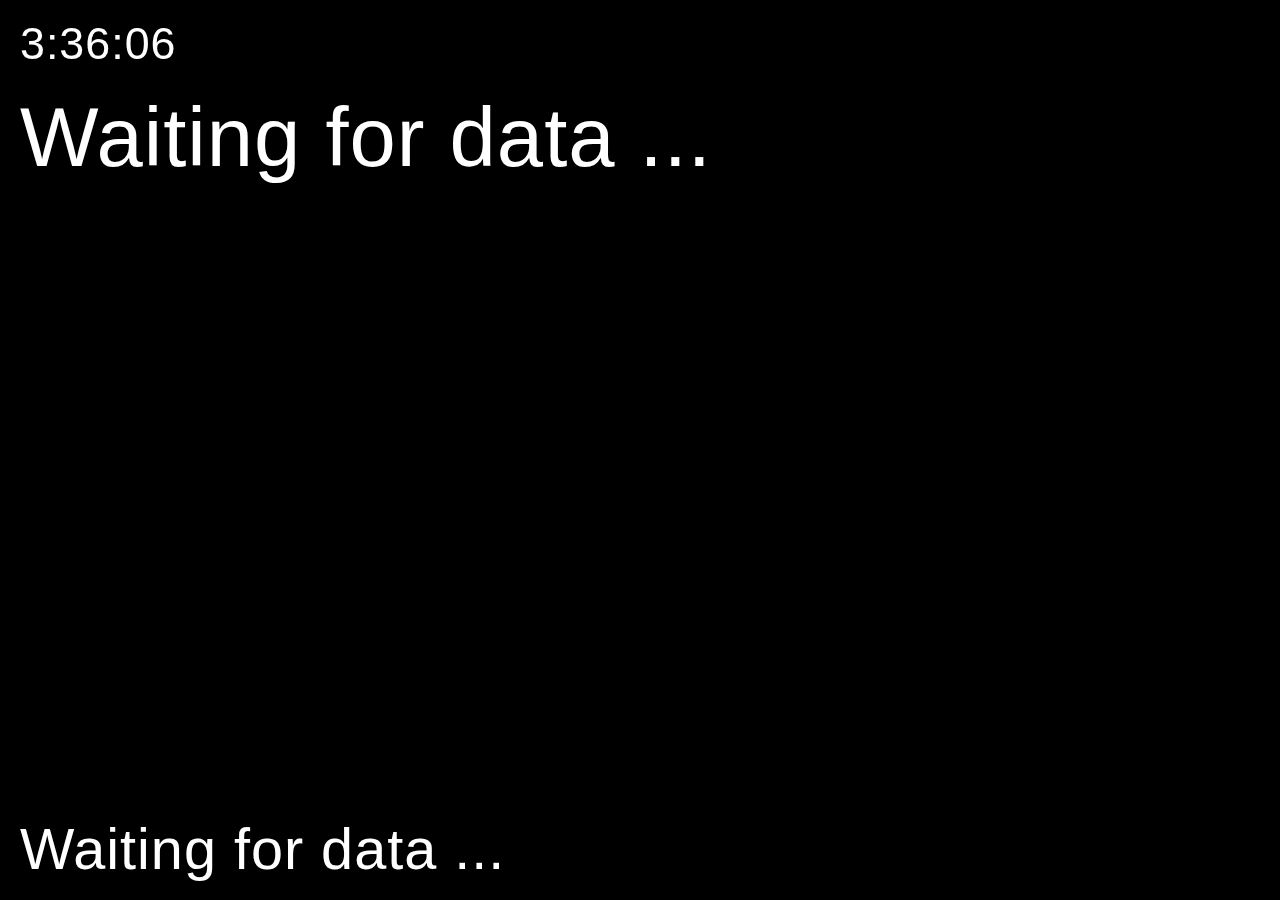
==== stagedisplay.html @ 55f32a5e "Add editorconfig and fix indentation" ====
<!doctype html>
<html>

<head>
  <title>Stagedisplay</title>
  <style>
    * {
      margin: 0;
      padding: 0;
      box-sizing: border-box;
    }

    body {
      background: #000;
    }

    #all {
      cursor: none;
      width: 100%;
      height: 100%;
      position: fixed;
    }

    #clock {
      margin-left: 20px;
      margin-right: 20px;
      color: #fff;
      font-family: Helvetica, sans-serif;
      font-size: 3.5vw;
      letter-spacing: 1px;
      text-align: left;
      position: fixed;
      top: 2vh;
      cursor: none;
    }

    #current {
      margin-left: 20px;
      margin-right: 20px;
      color: #fff;
      font-family: Helvetica, sans-serif;
      font-size: 6.5vw;
      letter-spacing: 1px;
      text-align: left;
      position: fixed;
      top: 10vh;
      cursor: none;
    }

    #next {
      margin-left: 20px;
      margin-right: 20px;
      color: #fff;
      font-family: Helvetica, sans-serif;
      font-size: 4.5vw;
      letter-spacing: 1px;
      text-align: left;
      position: fixed;
      bottom: 2vh;
      cursor: none;

    }

  </style>
</head>

<body>
  <div id="all"></div>
  <div id="clock"></div>
  <div id="current"></div>
  <div id="next"></div>

  <script src="config.js"></script>
  <script src="propresenter.js"></script>

  <script>
    function startTime() {
      var today = new Date();
      var h = today.getHours();
      var m = today.getMinutes();
      var s = today.getSeconds();
      m = checkTime(m);
      s = checkTime(s);
      document.getElementById('clock').innerHTML = h + ":" + m + ":" + s;
      var t = setTimeout(startTime, 500);
    }

    function checkTime(i) {
      if (i < 10) {
        i = "0" + i
      }; // add zero in front of numbers < 10
      return i;
    }

    startTime();

  </script>
</body>

</html>
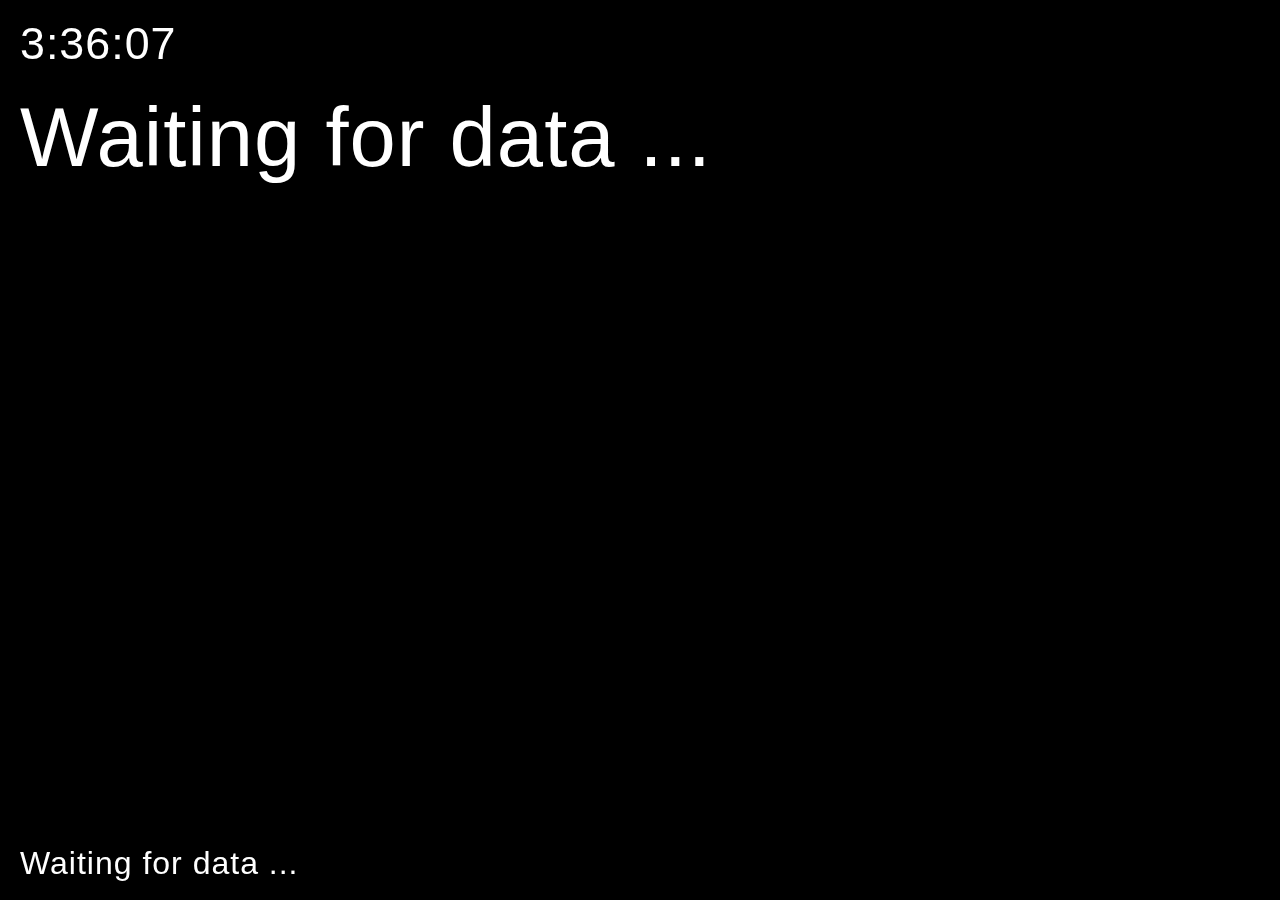
==== commit c187b75d: "Add main css" ====
--- a/stagedisplay.html
+++ b/stagedisplay.html
@@ -3,65 +3,7 @@
 
 <head>
   <title>Stagedisplay</title>
-  <style>
-    * {
-      margin: 0;
-      padding: 0;
-      box-sizing: border-box;
-    }
-
-    body {
-      background: #000;
-    }
-
-    #all {
-      cursor: none;
-      width: 100%;
-      height: 100%;
-      position: fixed;
-    }
-
-    #clock {
-      margin-left: 20px;
-      margin-right: 20px;
-      color: #fff;
-      font-family: Helvetica, sans-serif;
-      font-size: 3.5vw;
-      letter-spacing: 1px;
-      text-align: left;
-      position: fixed;
-      top: 2vh;
-      cursor: none;
-    }
-
-    #current {
-      margin-left: 20px;
-      margin-right: 20px;
-      color: #fff;
-      font-family: Helvetica, sans-serif;
-      font-size: 6.5vw;
-      letter-spacing: 1px;
-      text-align: left;
-      position: fixed;
-      top: 10vh;
-      cursor: none;
-    }
-
-    #next {
-      margin-left: 20px;
-      margin-right: 20px;
-      color: #fff;
-      font-family: Helvetica, sans-serif;
-      font-size: 4.5vw;
-      letter-spacing: 1px;
-      text-align: left;
-      position: fixed;
-      bottom: 2vh;
-      cursor: none;
-
-    }
-
-  </style>
+  <link rel="stylesheet" href="main.css">
 </head>
 
 <body>
--- a/main.css
+++ b/main.css
@@ -0,0 +1,59 @@
+:root {
+  --current--size: 6.5vw;
+  --next--size: 2.5vw;
+}
+
+* {
+  margin: 0;
+  padding: 0;
+  box-sizing: border-box;
+}
+
+body {
+  background: #000;
+}
+
+#all {
+  width: 100%;
+  height: 100%;
+  position: fixed;
+}
+
+#clock {
+  margin-left: 20px;
+  margin-right: 20px;
+  color: #fff;
+  font-family: Helvetica, sans-serif;
+  font-size: 3.5vw;
+  letter-spacing: 1px;
+  text-align: left;
+  position: fixed;
+  top: 2vh;
+  cursor: default;
+}
+
+#current {
+  margin-left: 20px;
+  margin-right: 20px;
+  color: #fff;
+  font-family: Helvetica, sans-serif;
+  font-size: var(--current--size);
+  letter-spacing: 1px;
+  text-align: left;
+  position: fixed;
+  top: 10vh;
+  cursor: default;
+}
+
+#next {
+  margin-left: 20px;
+  margin-right: 20px;
+  color: #fff;
+  font-family: Helvetica, sans-serif;
+  font-size: var(--next--size);
+  letter-spacing: 1px;
+  text-align: left;
+  position: fixed;
+  bottom: 2vh;
+  cursor: default;
+}
